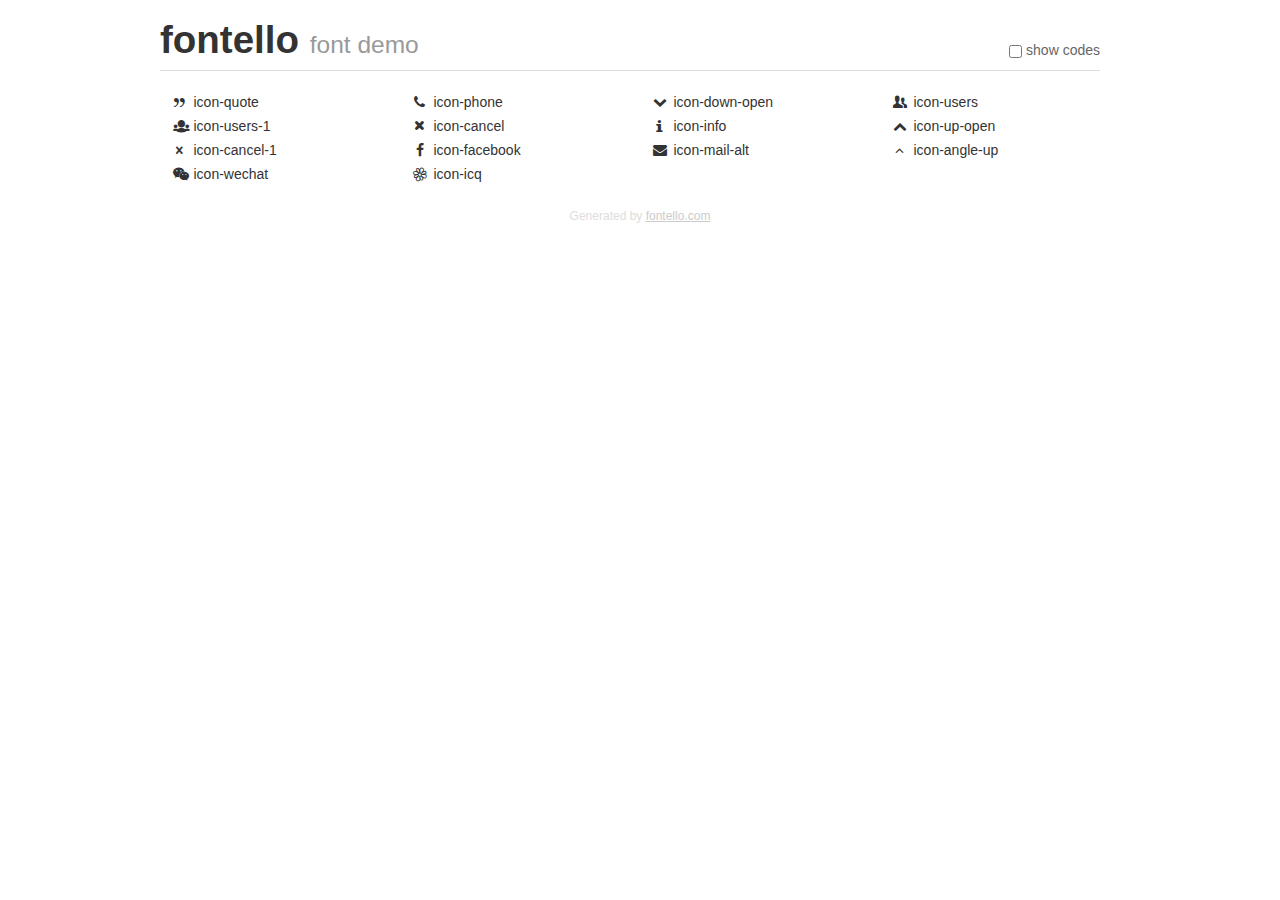
==== fontello/demo.html @ 737ae85e "cookies" ====
<!DOCTYPE html>
<html>
  <head><!--[if lt IE 9]><script language="javascript" type="text/javascript" src="//html5shim.googlecode.com/svn/trunk/html5.js"></script><![endif]-->
    <meta charset="UTF-8"><style>/*
 * Bootstrap v2.2.1
 *
 * Copyright 2012 Twitter, Inc
 * Licensed under the Apache License v2.0
 * http://www.apache.org/licenses/LICENSE-2.0
 *
 * Designed and built with all the love in the world @twitter by @mdo and @fat.
 */
.clearfix {
  *zoom: 1;
}
.clearfix:before,
.clearfix:after {
  display: table;
  content: "";
  line-height: 0;
}
.clearfix:after {
  clear: both;
}
html {
  font-size: 100%;
  -webkit-text-size-adjust: 100%;
  -ms-text-size-adjust: 100%;
}
a:focus {
  outline: thin dotted #333;
  outline: 5px auto -webkit-focus-ring-color;
  outline-offset: -2px;
}
a:hover,
a:active {
  outline: 0;
}
button,
input,
select,
textarea {
  margin: 0;
  font-size: 100%;
  vertical-align: middle;
}
button,
input {
  *overflow: visible;
  line-height: normal;
}
button::-moz-focus-inner,
input::-moz-focus-inner {
  padding: 0;
  border: 0;
}
body {
  margin: 0;
  font-family: "Helvetica Neue", Helvetica, Arial, sans-serif;
  font-size: 14px;
  line-height: 20px;
  color: #333;
  background-color: #fff;
}
a {
  color: #08c;
  text-decoration: none;
}
a:hover {
  color: #005580;
  text-decoration: underline;
}
.row {
  margin-left: -20px;
  *zoom: 1;
}
.row:before,
.row:after {
  display: table;
  content: "";
  line-height: 0;
}
.row:after {
  clear: both;
}
[class*="span"] {
  float: left;
  min-height: 1px;
  margin-left: 20px;
}
.container,
.navbar-static-top .container,
.navbar-fixed-top .container,
.navbar-fixed-bottom .container {
  width: 940px;
}
.span12 {
  width: 940px;
}
.span11 {
  width: 860px;
}
.span10 {
  width: 780px;
}
.span9 {
  width: 700px;
}
.span8 {
  width: 620px;
}
.span7 {
  width: 540px;
}
.span6 {
  width: 460px;
}
.span5 {
  width: 380px;
}
.span4 {
  width: 300px;
}
.span3 {
  width: 220px;
}
.span2 {
  width: 140px;
}
.span1 {
  width: 60px;
}
[class*="span"].pull-right,
.row-fluid [class*="span"].pull-right {
  float: right;
}
.container {
  margin-right: auto;
  margin-left: auto;
  *zoom: 1;
}
.container:before,
.container:after {
  display: table;
  content: "";
  line-height: 0;
}
.container:after {
  clear: both;
}
p {
  margin: 0 0 10px;
}
.lead {
  margin-bottom: 20px;
  font-size: 21px;
  font-weight: 200;
  line-height: 30px;
}
small {
  font-size: 85%;
}
h1 {
  margin: 10px 0;
  font-family: inherit;
  font-weight: bold;
  line-height: 20px;
  color: inherit;
  text-rendering: optimizelegibility;
}
h1 small {
  font-weight: normal;
  line-height: 1;
  color: #999;
}
h1 {
  line-height: 40px;
}
h1 {
  font-size: 38.5px;
}
h1 small {
  font-size: 24.5px;
}
body {
  margin-top: 90px;
}
.header {
  position: fixed;
  top: 0;
  left: 50%;
  margin-left: -480px;
  background-color: #fff;
  border-bottom: 1px solid #ddd;
  padding-top: 10px;
  z-index: 10;
}
.footer {
  color: #ddd;
  font-size: 12px;
  text-align: center;
  margin-top: 20px;
}
.footer a {
  color: #ccc;
  text-decoration: underline;
}
.the-icons {
  font-size: 14px;
  line-height: 24px;
}
.switch {
  position: absolute;
  right: 0;
  bottom: 10px;
  color: #666;
}
.switch input {
  margin-right: 0.3em;
}
.codesOn .i-name {
  display: none;
}
.codesOn .i-code {
  display: inline;
}
.i-code {
  display: none;
}
@font-face {
      font-family: 'fontello';
      src: url('./font/fontello.eot?22623151');
      src: url('./font/fontello.eot?22623151#iefix') format('embedded-opentype'),
           url('./font/fontello.woff?22623151') format('woff'),
           url('./font/fontello.ttf?22623151') format('truetype'),
           url('./font/fontello.svg?22623151#fontello') format('svg');
      font-weight: normal;
      font-style: normal;
    }
     
     
    .demo-icon
    {
      font-family: "fontello";
      font-style: normal;
      font-weight: normal;
      speak: never;
     
      display: inline-block;
      text-decoration: inherit;
      width: 1em;
      margin-right: .2em;
      text-align: center;
      /* opacity: .8; */
     
      /* For safety - reset parent styles, that can break glyph codes*/
      font-variant: normal;
      text-transform: none;
     
      /* fix buttons height, for twitter bootstrap */
      line-height: 1em;
     
      /* Animation center compensation - margins should be symmetric */
      /* remove if not needed */
      margin-left: .2em;
     
      /* You can be more comfortable with increased icons size */
      /* font-size: 120%; */
     
      /* Font smoothing. That was taken from TWBS */
      -webkit-font-smoothing: antialiased;
      -moz-osx-font-smoothing: grayscale;
     
      /* Uncomment for 3D effect */
      /* text-shadow: 1px 1px 1px rgba(127, 127, 127, 0.3); */
    }
     </style>
    <link rel="stylesheet" href="css/animation.css"><!--[if IE 7]><link rel="stylesheet" href="css/" + font.fontname + "-ie7.css"><![endif]-->
    <script>
      function toggleCodes(on) {
        var obj = document.getElementById('icons');
      
        if (on) {
          obj.className += ' codesOn';
        } else {
          obj.className = obj.className.replace(' codesOn', '');
        }
      }
      
    </script>
  </head>
  <body>
    <div class="container header">
      <h1>fontello <small>font demo</small></h1>
      <label class="switch">
        <input type="checkbox" onclick="toggleCodes(this.checked)">show codes
      </label>
    </div>
    <div class="container" id="icons">
      <div class="row">
        <div class="the-icons span3" title="Code: 0xe800"><i class="demo-icon icon-quote">&#xe800;</i> <span class="i-name">icon-quote</span><span class="i-code">0xe800</span></div>
        <div class="the-icons span3" title="Code: 0xe801"><i class="demo-icon icon-phone">&#xe801;</i> <span class="i-name">icon-phone</span><span class="i-code">0xe801</span></div>
        <div class="the-icons span3" title="Code: 0xe802"><i class="demo-icon icon-down-open">&#xe802;</i> <span class="i-name">icon-down-open</span><span class="i-code">0xe802</span></div>
        <div class="the-icons span3" title="Code: 0xe803"><i class="demo-icon icon-users">&#xe803;</i> <span class="i-name">icon-users</span><span class="i-code">0xe803</span></div>
      </div>
      <div class="row">
        <div class="the-icons span3" title="Code: 0xe804"><i class="demo-icon icon-users-1">&#xe804;</i> <span class="i-name">icon-users-1</span><span class="i-code">0xe804</span></div>
        <div class="the-icons span3" title="Code: 0xe805"><i class="demo-icon icon-cancel">&#xe805;</i> <span class="i-name">icon-cancel</span><span class="i-code">0xe805</span></div>
        <div class="the-icons span3" title="Code: 0xe806"><i class="demo-icon icon-info">&#xe806;</i> <span class="i-name">icon-info</span><span class="i-code">0xe806</span></div>
        <div class="the-icons span3" title="Code: 0xe807"><i class="demo-icon icon-up-open">&#xe807;</i> <span class="i-name">icon-up-open</span><span class="i-code">0xe807</span></div>
      </div>
      <div class="row">
        <div class="the-icons span3" title="Code: 0xe808"><i class="demo-icon icon-cancel-1">&#xe808;</i> <span class="i-name">icon-cancel-1</span><span class="i-code">0xe808</span></div>
        <div class="the-icons span3" title="Code: 0xf09a"><i class="demo-icon icon-facebook">&#xf09a;</i> <span class="i-name">icon-facebook</span><span class="i-code">0xf09a</span></div>
        <div class="the-icons span3" title="Code: 0xf0e0"><i class="demo-icon icon-mail-alt">&#xf0e0;</i> <span class="i-name">icon-mail-alt</span><span class="i-code">0xf0e0</span></div>
        <div class="the-icons span3" title="Code: 0xf106"><i class="demo-icon icon-angle-up">&#xf106;</i> <span class="i-name">icon-angle-up</span><span class="i-code">0xf106</span></div>
      </div>
      <div class="row">
        <div class="the-icons span3" title="Code: 0xf1d7"><i class="demo-icon icon-wechat">&#xf1d7;</i> <span class="i-name">icon-wechat</span><span class="i-code">0xf1d7</span></div>
        <div class="the-icons span3" title="Code: 0xf304"><i class="demo-icon icon-icq">&#xf304;</i> <span class="i-name">icon-icq</span><span class="i-code">0xf304</span></div>
      </div>
    </div>
    <div class="container footer">Generated by <a href="http://fontello.com">fontello.com</a></div>
  </body>
</html>
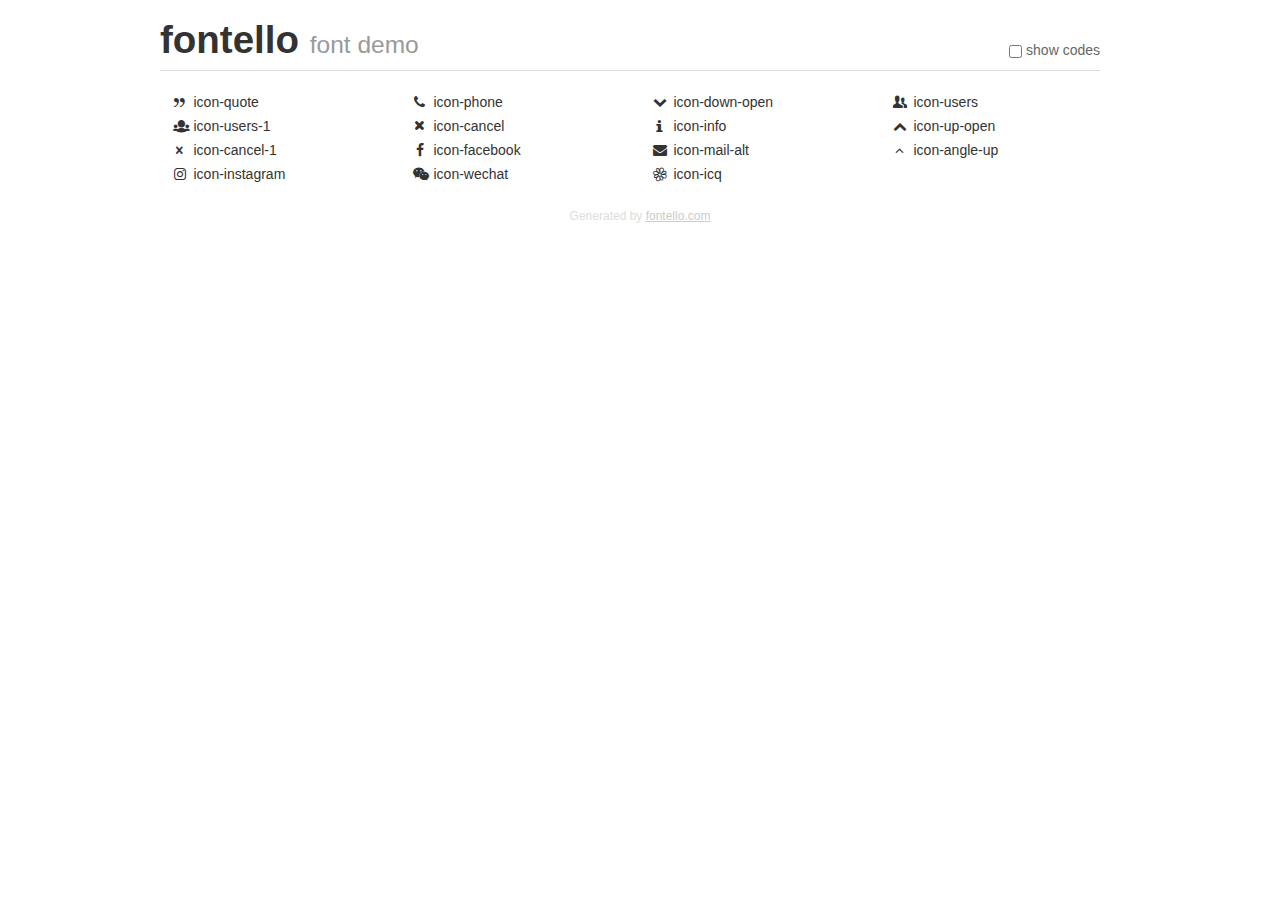
==== commit 2dbc4147: "main page" ====
--- a/fontello/demo.html
+++ b/fontello/demo.html
@@ -229,11 +229,11 @@
 }
 @font-face {
       font-family: 'fontello';
-      src: url('./font/fontello.eot?22623151');
-      src: url('./font/fontello.eot?22623151#iefix') format('embedded-opentype'),
-           url('./font/fontello.woff?22623151') format('woff'),
-           url('./font/fontello.ttf?22623151') format('truetype'),
-           url('./font/fontello.svg?22623151#fontello') format('svg');
+      src: url('./font/fontello.eot?72330043');
+      src: url('./font/fontello.eot?72330043#iefix') format('embedded-opentype'),
+           url('./font/fontello.woff?72330043') format('woff'),
+           url('./font/fontello.ttf?72330043') format('truetype'),
+           url('./font/fontello.svg?72330043#fontello') format('svg');
       font-weight: normal;
       font-style: normal;
     }
@@ -316,6 +316,7 @@
         <div class="the-icons span3" title="Code: 0xf106"><i class="demo-icon icon-angle-up">&#xf106;</i> <span class="i-name">icon-angle-up</span><span class="i-code">0xf106</span></div>
       </div>
       <div class="row">
+        <div class="the-icons span3" title="Code: 0xf16d"><i class="demo-icon icon-instagram">&#xf16d;</i> <span class="i-name">icon-instagram</span><span class="i-code">0xf16d</span></div>
         <div class="the-icons span3" title="Code: 0xf1d7"><i class="demo-icon icon-wechat">&#xf1d7;</i> <span class="i-name">icon-wechat</span><span class="i-code">0xf1d7</span></div>
         <div class="the-icons span3" title="Code: 0xf304"><i class="demo-icon icon-icq">&#xf304;</i> <span class="i-name">icon-icq</span><span class="i-code">0xf304</span></div>
       </div>
